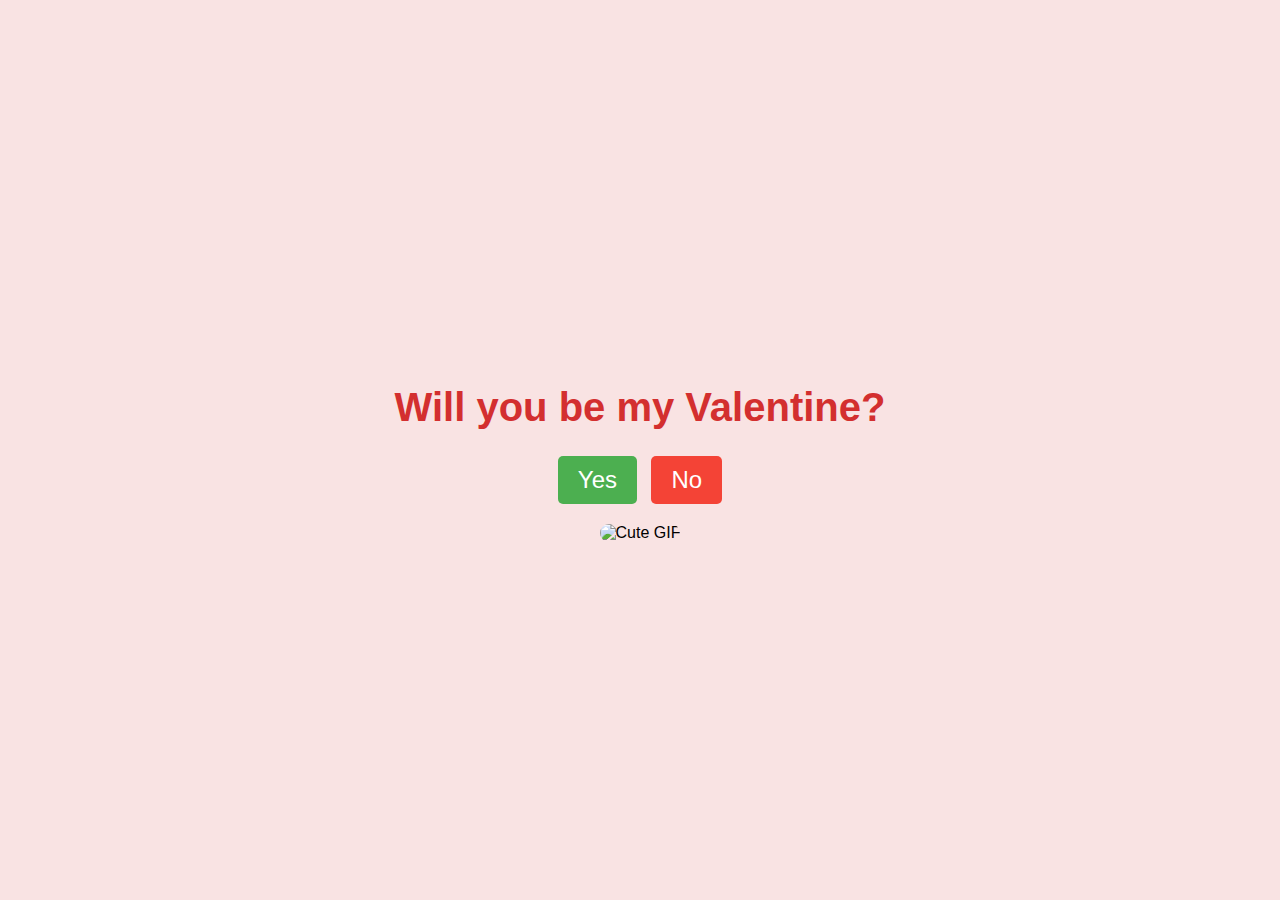
==== index.html @ 194ea578 "Add files via upload" ====
<!DOCTYPE html>
<html lang="en">
<head>
    <meta charset="UTF-8">
    <meta name="viewport" content="width=device-width, initial-scale=1.0">
    <title>Will You Be My Valentine?</title>
    <link rel="stylesheet" href="styles.css">
</head>
<body>
    <div class="container">
        <h1>Will you be my Valentine?</h1>
        <div class="buttons">
            <button class="yes-button" onclick="handleYesClick()">Yes</button>
            <button class="no-button" onclick="handleNoClick()">No</button>
        </div>
        <div class="gif_container">
            <img src="https://media1.giphy.com/media/v1.Y2lkPTc5MGI3NjExbW5lenZyZHI5OXM2eW95b3pmMG40cWVrMDhtNjVuM3A4dGNxa2g2dSZlcD12MV9pbnRlcm5hbF9naWZfYnlfaWQmY3Q9cw/VM1fcpu2bKs1e2Kdbj/giphy.gif" alt="Cute GIF">
        </div>
    </div>
    <script src="script.js"></script>
</body>
</html>
---- styles.css ----
body {
    display: flex;
    justify-content: center;
    align-items: center;
    height: 100vh;
    margin: 0;
    background-color: #f9e3e3;
    font-family: 'Arial', sans-serif;
    flex-direction: column;
  }
  
  .container {
    text-align: center;
  }
  
  h1 {
    font-size: 2.5em;
    color: #d32f2f;
  }
  
  .buttons {
    margin-top: 20px;
  }
  
  .yes-button {
    font-size: 1.5em;
    padding: 10px 20px;
    margin-right: 10px;
    background-color: #4caf50;
    color: white;
    border: none;
    border-radius: 5px;
    cursor: pointer;
  }
  
  .no-button {
    font-size: 1.5em;
    padding: 10px 20px;
    background-color: #f44336;
    color: white;
    border: none;
    border-radius: 5px;
    cursor: pointer;
  }
  
  .gif_container img {
    max-width: 100%;
    height: auto;
    border-radius: 10px;
    margin-top: 20px;
  }
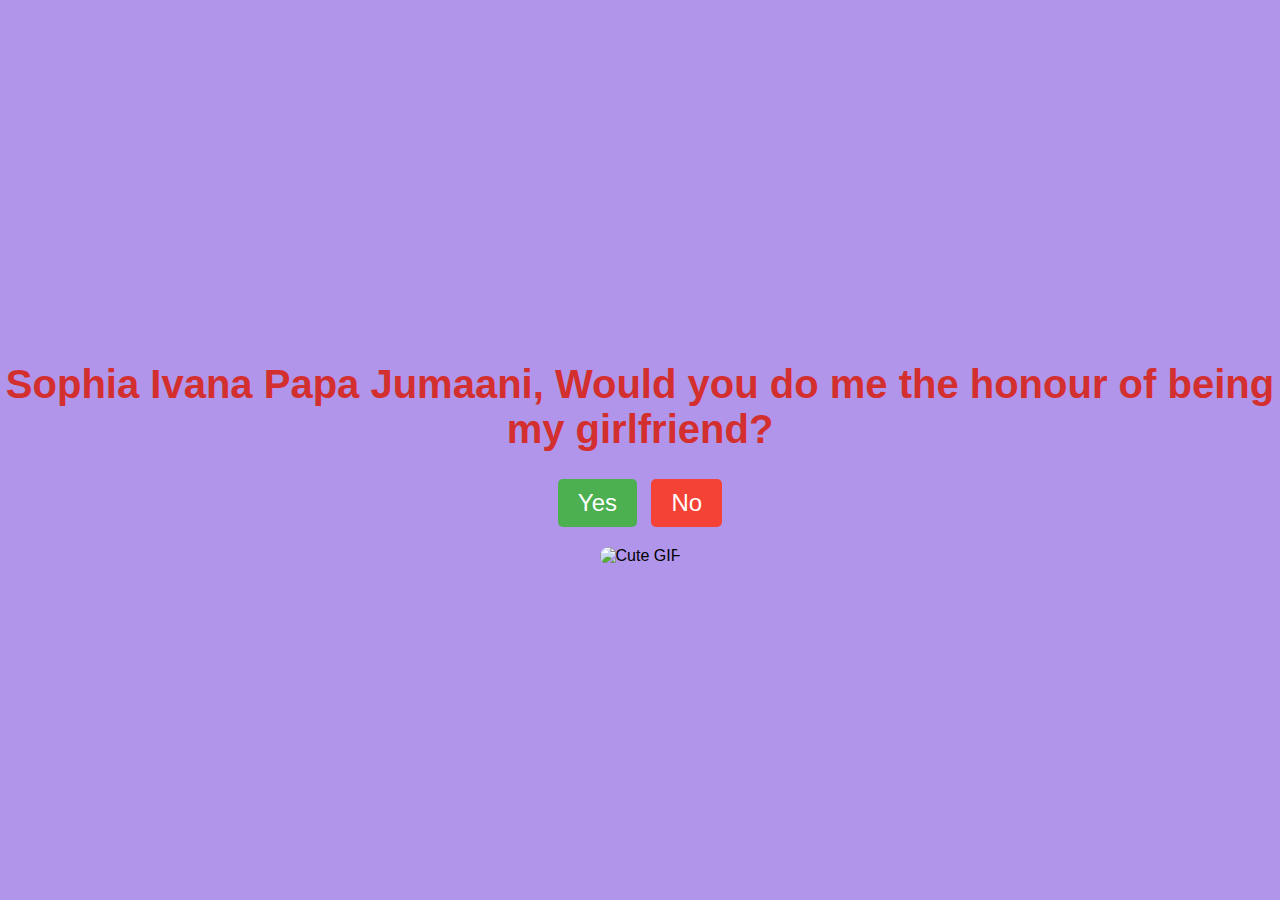
==== commit f8039b24: "Add files via upload" ====
--- a/index.html
+++ b/index.html
@@ -3,12 +3,12 @@
 <head>
     <meta charset="UTF-8">
     <meta name="viewport" content="width=device-width, initial-scale=1.0">
-    <title>Will You Be My Valentine?</title>
+    <title>Will You Be My Girlfriend?</title>
     <link rel="stylesheet" href="styles.css">
 </head>
 <body>
     <div class="container">
-        <h1>Will you be my Valentine?</h1>
+        <h1>Sophia Ivana Papa Jumaani, Would you do me the honour of being my girlfriend?</h1>
         <div class="buttons">
             <button class="yes-button" onclick="handleYesClick()">Yes</button>
             <button class="no-button" onclick="handleNoClick()">No</button>
--- a/styles.css
+++ b/styles.css
@@ -4,7 +4,7 @@
     align-items: center;
     height: 100vh;
     margin: 0;
-    background-color: #f9e3e3;
+    background-color: rgb(177, 149, 235);
     font-family: 'Arial', sans-serif;
     flex-direction: column;
   }
@@ -15,7 +15,7 @@
   
   h1 {
     font-size: 2.5em;
-    color: #d32f2f;
+    color: rgb(211, 47, 47);
   }
   
   .buttons {
